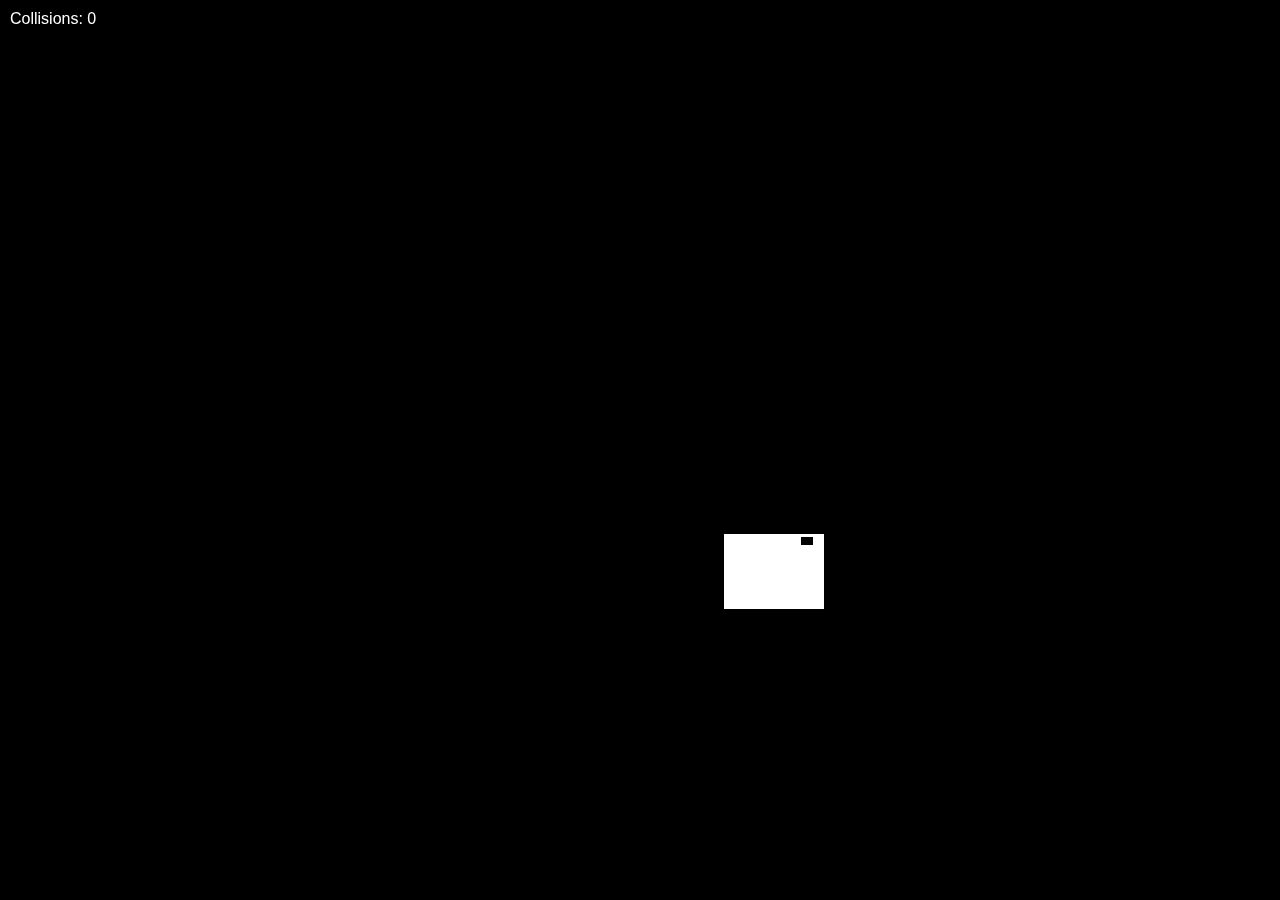
==== areyoubored.html @ 81262264 "Add files via upload" ====
<!DOCTYPE html>
<html lang="en">
<head>
<meta charset="UTF-8">
<meta name="viewport" content="width=device-width, initial-scale=1.0">
<title>HypnoDisc</title>
<style>
  body {
    margin: 0;
    overflow: hidden;
    background-color: black;
    font-family: Arial, Helvetica, sans-serif;
    color: white;
  }
  
  canvas {
    display: block;
  }

  #counter {
    position: absolute;
    top: 10px;
    left: 10px;
  }
</style>
</head>
<body>
<canvas id="canvas"></canvas>
<div id="counter">Collisions: 0</div>
<script>
  const canvas = document.getElementById('canvas');
  const ctx = canvas.getContext('2d');
  const counterDiv = document.getElementById('counter');

  canvas.width = window.innerWidth;
  canvas.height = window.innerHeight;

  let posX = canvas.width / 2;
  let posY = canvas.height / 2;
  let velocityX = 2;
  let velocityY = 2;
  let disketteColor = 'white';
  let collisions = 0;
    
  function drawDisketteDrive(x, y, color) {
    ctx.fillStyle = color;
  
    // Rectangle body
    ctx.fillRect(x, y, 100, 75);

    // Shutter area
    ctx.fillRect(x + 5, y + 5, 90, 18);
      
    // Notch
    ctx.clearRect(x + 77, y + 3, 12, 8);
  }

  function updatePosition() {
    posX += velocityX;
    posY += velocityY;
    if (posX < 0 || posX + 100 > canvas.width) {
      velocityX *= -1;
      changeColor();
      incrementCounter();
    }
    if (posY < 0 || posY + 75 > canvas.height) {
      velocityY *= -1;
      changeColor();
      incrementCounter();
    }
  }

  function changeColor() {
    disketteColor = randomHSLColor();
  }

  function incrementCounter() {
    collisions++;
    counterDiv.textContent = `Collisions: ${collisions}`;
  }

  function draw() {
    ctx.clearRect(0, 0, canvas.width, canvas.height);

    updatePosition();

    drawDisketteDrive(posX, posY, disketteColor);

    requestAnimationFrame(draw);
  }

  function randomHSLColor() {
    return `hsl(${Math.random() * 360}, 100%, 50%)`;
  }

  draw();
</script>
</body>
</html>
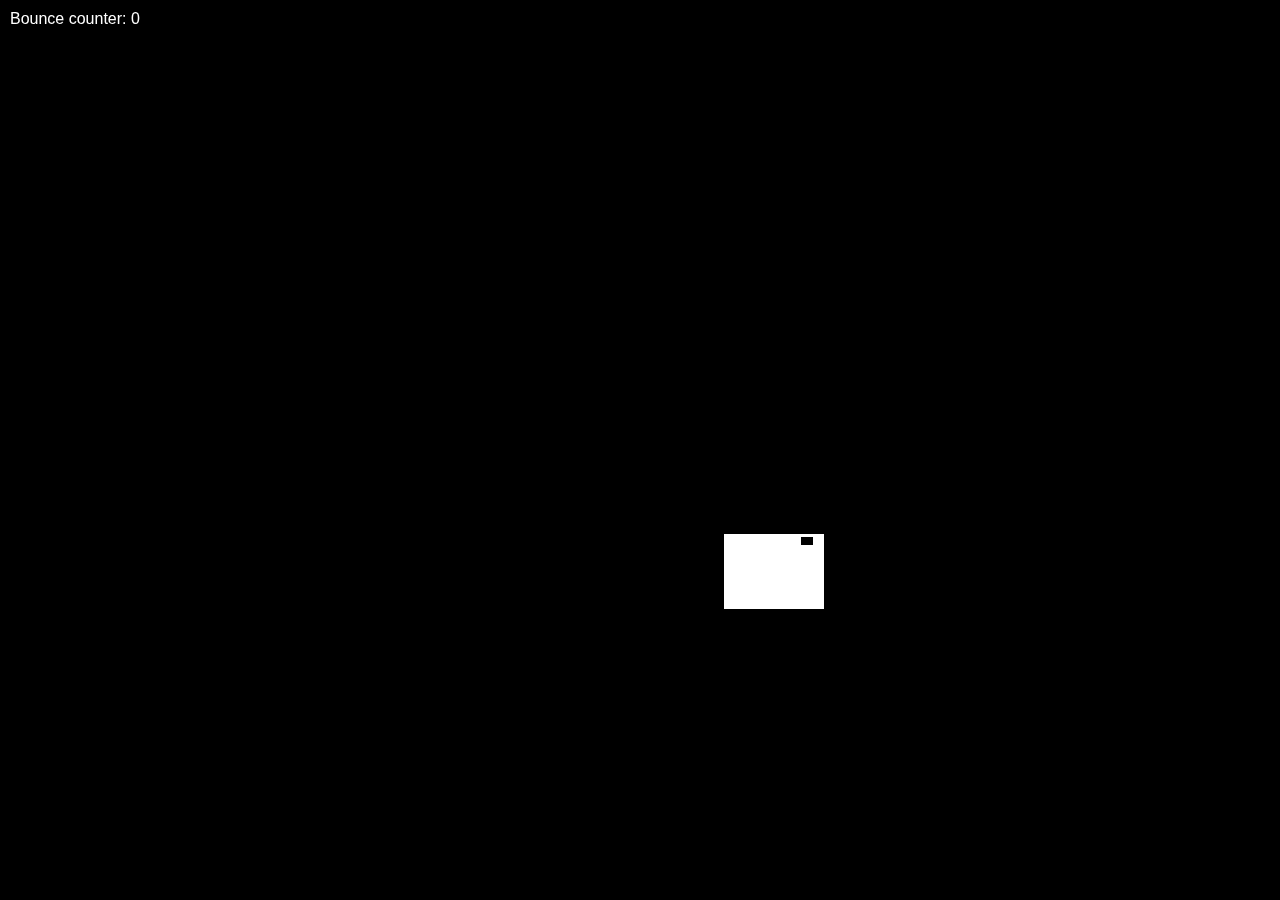
==== commit d15ac94a: "Update areyoubored.html" ====
--- a/areyoubored.html
+++ b/areyoubored.html
@@ -26,7 +26,7 @@
 </head>
 <body>
 <canvas id="canvas"></canvas>
-<div id="counter">Collisions: 0</div>
+<div id="counter">Bounce counter: 0</div>
 <script>
   const canvas = document.getElementById('canvas');
   const ctx = canvas.getContext('2d');
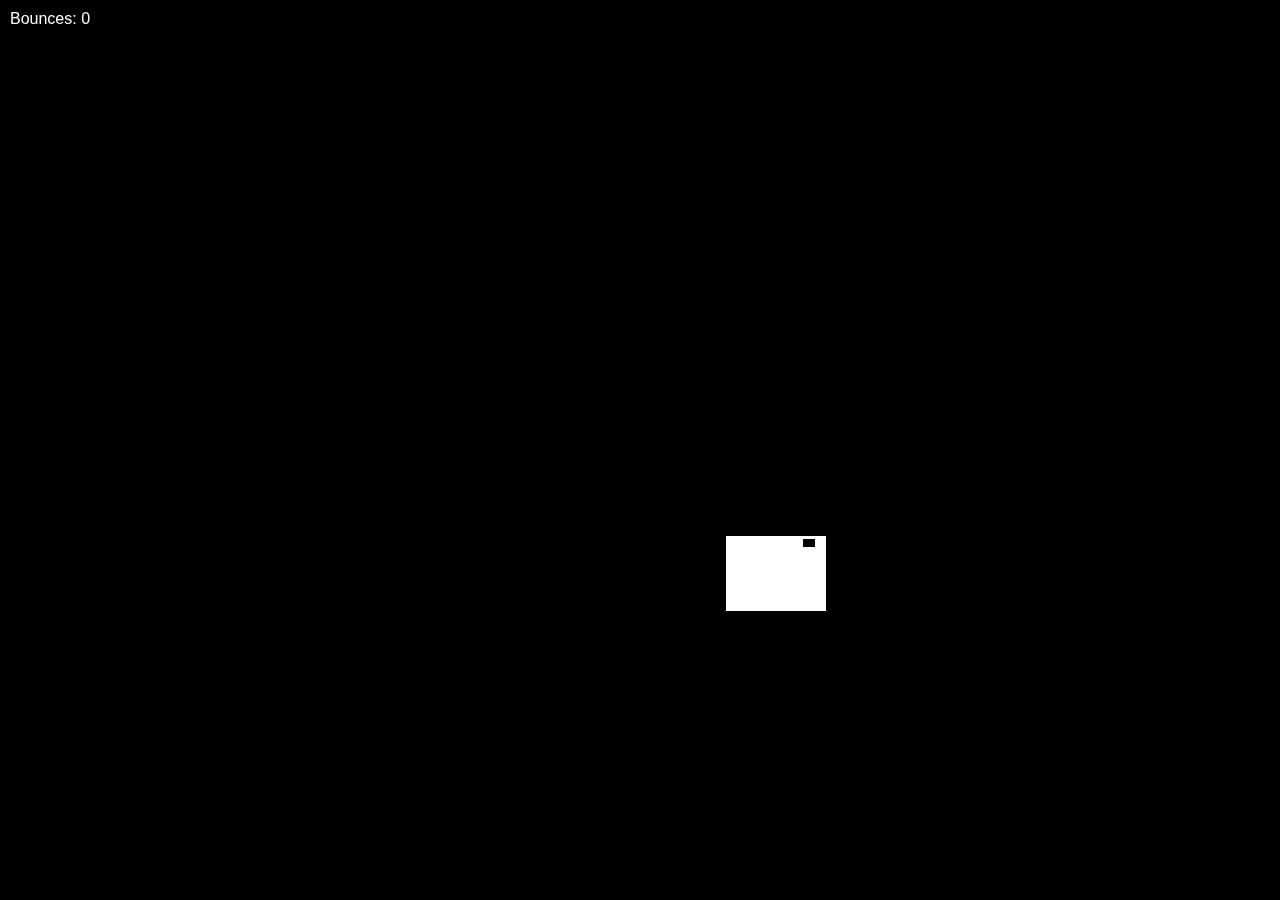
==== commit 4ebc137c: "Update areyoubored.html" ====
--- a/areyoubored.html
+++ b/areyoubored.html
@@ -3,7 +3,7 @@
 <head>
 <meta charset="UTF-8">
 <meta name="viewport" content="width=device-width, initial-scale=1.0">
-<title>HypnoDisc</title>
+<title>TimeInvestment</title>
 <style>
   body {
     margin: 0;
@@ -26,7 +26,7 @@
 </head>
 <body>
 <canvas id="canvas"></canvas>
-<div id="counter">Bounce counter: 0</div>
+<div id="counter">Bounces: 0</div>
 <script>
   const canvas = document.getElementById('canvas');
   const ctx = canvas.getContext('2d');
@@ -40,7 +40,7 @@
   let velocityX = 2;
   let velocityY = 2;
   let disketteColor = 'white';
-  let collisions = 0;
+  let Bounces = 0;
     
   function drawDisketteDrive(x, y, color) {
     ctx.fillStyle = color;
@@ -75,8 +75,8 @@
   }
 
   function incrementCounter() {
-    collisions++;
-    counterDiv.textContent = `Collisions: ${collisions}`;
+    Bounces++;
+    counterDiv.textContent = `Bounces: ${Bounces}`;
   }
 
   function draw() {
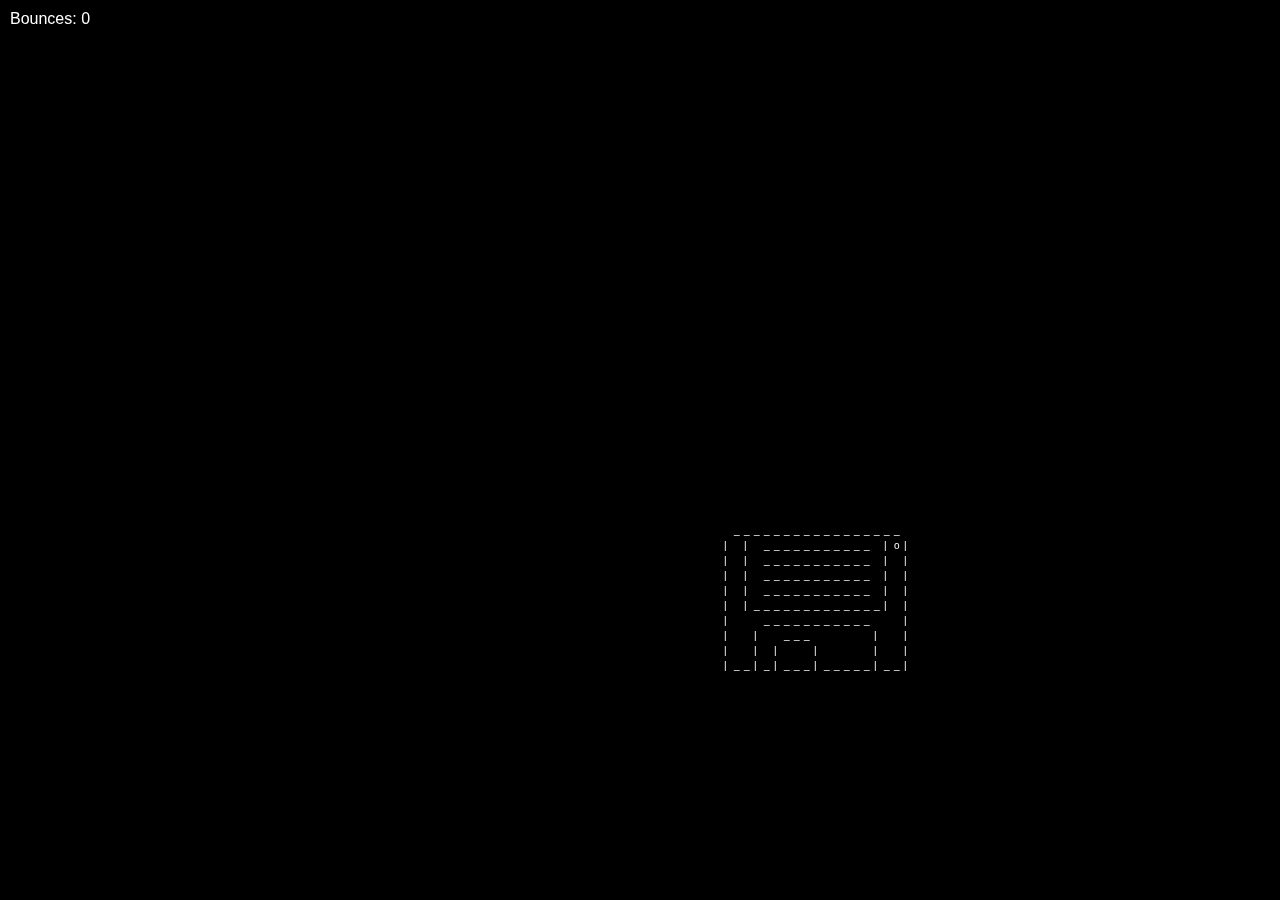
==== commit 8cf010e0: "update" ====
--- a/areyoubored.html
+++ b/areyoubored.html
@@ -32,38 +32,55 @@
   const ctx = canvas.getContext('2d');
   const counterDiv = document.getElementById('counter');
 
-  canvas.width = window.innerWidth;
-  canvas.height = window.innerHeight;
+  // Set initial canvas size
+  setCanvasSize();
 
   let posX = canvas.width / 2;
   let posY = canvas.height / 2;
   let velocityX = 2;
   let velocityY = 2;
-  let disketteColor = 'white';
+  let objectColor = 'white';
   let Bounces = 0;
     
-  function drawDisketteDrive(x, y, color) {
-    ctx.fillStyle = color;
-  
-    // Rectangle body
-    ctx.fillRect(x, y, 100, 75);
+  function drawASCIIFloppyDisk(x, y, color) {
+    // ASCII art for a floppy disk
+    const asciiArt = [
+      " _________________",
+      "| | ___________ |o|",
+      "| | ___________ | |",
+      "| | ___________ | |",
+      "| | ___________ | |",
+      "| |_____________| |",
+      "|   ___________   |",
+      "|  |  ___      |  |",
+      "|  | |   |     |  |",
+      "|__|_|___|_____|__|"
+    ];
 
-    // Shutter area
-    ctx.fillRect(x + 5, y + 5, 90, 18);
-      
-    // Notch
-    ctx.clearRect(x + 77, y + 3, 12, 8);
+    const lineHeight = 15;
+    const characterWidth = 10;
+
+    for (let i = 0; i < asciiArt.length; i++) {
+      for (let j = 0; j < asciiArt[i].length; j++) {
+        if (asciiArt[i][j] !== ' ') {
+          ctx.fillStyle = color;
+        } else {
+          ctx.fillStyle = 'transparent'; // Use a transparent color for spaces
+        }
+        ctx.fillText(asciiArt[i][j], x + j * characterWidth, y + i * lineHeight);
+      }
+    }
   }
 
   function updatePosition() {
     posX += velocityX;
     posY += velocityY;
-    if (posX < 0 || posX + 100 > canvas.width) {
+    if (posX < 0 || posX + 180 > canvas.width) {
       velocityX *= -1;
       changeColor();
       incrementCounter();
     }
-    if (posY < 0 || posY + 75 > canvas.height) {
+    if (posY < 0 || posY + 135 > canvas.height) {
       velocityY *= -1;
       changeColor();
       incrementCounter();
@@ -71,7 +88,7 @@
   }
 
   function changeColor() {
-    disketteColor = randomHSLColor();
+    objectColor = randomHSLColor();
   }
 
   function incrementCounter() {
@@ -84,7 +101,7 @@
 
     updatePosition();
 
-    drawDisketteDrive(posX, posY, disketteColor);
+    drawASCIIFloppyDisk(posX, posY, objectColor);
 
     requestAnimationFrame(draw);
   }
@@ -93,7 +110,21 @@
     return `hsl(${Math.random() * 360}, 100%, 50%)`;
   }
 
+  // Function to set canvas size
+  function setCanvasSize() {
+    canvas.width = window.innerWidth;
+    canvas.height = window.innerHeight;
+  }
+
+  // Event listener for window resize
+  window.addEventListener('resize', function() {
+    setCanvasSize();
+    // Recalculate initial position
+    posX = canvas.width / 2;
+    posY = canvas.height / 2;
+  });
+
   draw();
 </script>
 </body>
-</html>
+</html>